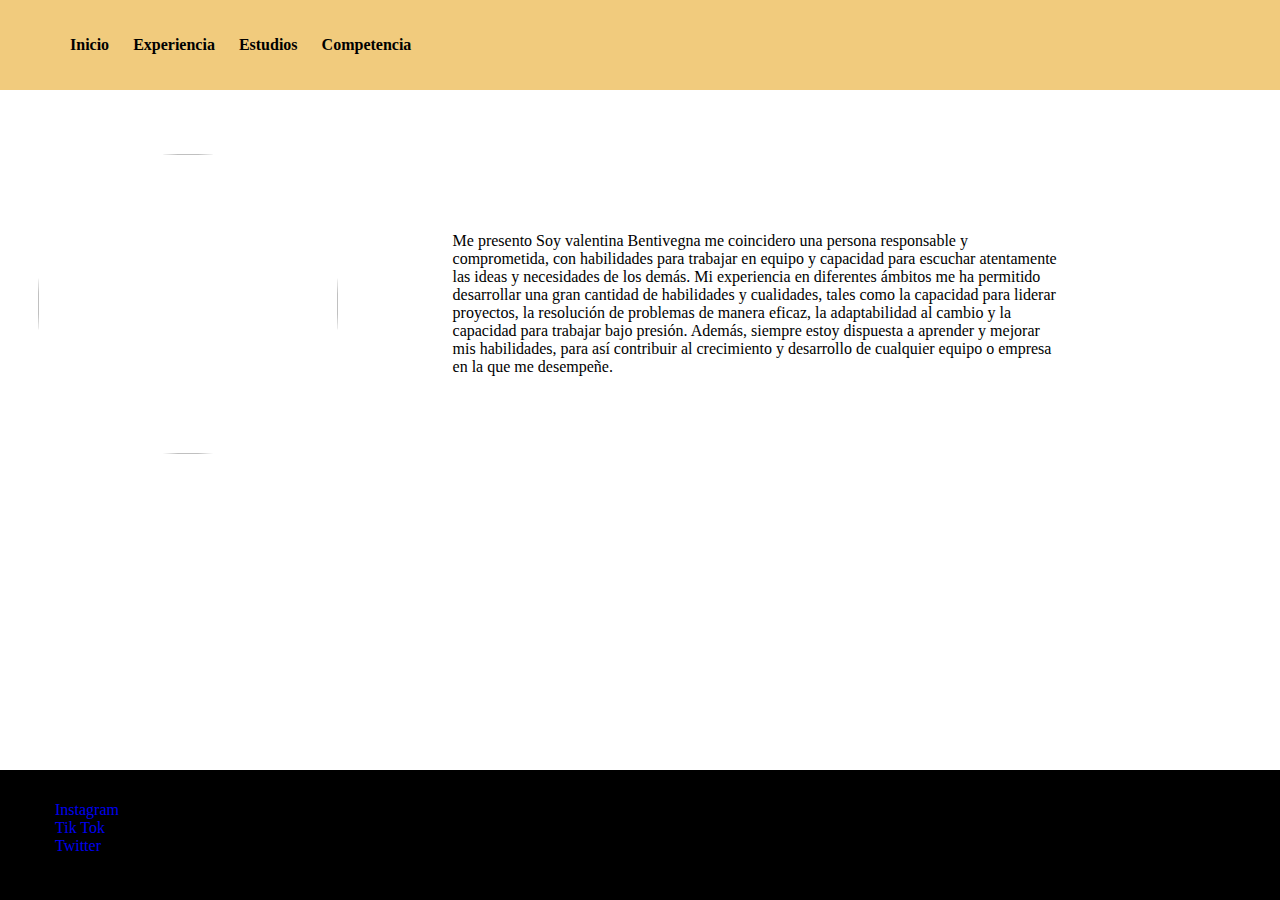
==== index.html @ a9b97d27 "Add files via upload" ====
<!DOCTYPE html>
<html lang="en">
<head>
    <meta charset="UTF-8">
    <meta http-equiv="X-UA-Compatible" content="IE=edge">
    <meta name="viewport" content="width=device-width, initial-scale=1.0">
    <title>Document</title>
    <link rel="stylesheet" href="style.css">
</head>
<body>
    <header>
        <nav class="navmenu">
            <ul>
            <a href="index.html">Inicio</a>
            <a href="experiencia.html">Experiencia</a>
            <a href="estudios.html">Estudios</a>
            <a href="competencias.html">Competencia</a>
            </ul>
        </nav>
        <div class="contenedor1">
            <img src="img/Valenfoto.jpeg" alt="">
            <p class="texto1">Me presento Soy valentina Bentivegna me coincidero una persona responsable y comprometida, con habilidades para trabajar en equipo y capacidad para escuchar atentamente las ideas y necesidades de los demás. Mi experiencia en diferentes ámbitos me ha permitido desarrollar una gran cantidad de habilidades y cualidades, tales como la capacidad para liderar proyectos, la resolución de problemas de manera eficaz, la adaptabilidad al cambio y la capacidad para trabajar bajo presión. Además, siempre estoy dispuesta a aprender y mejorar mis habilidades, para así contribuir al crecimiento y desarrollo de cualquier equipo o empresa en la que me desempeñe.</p>
        </div>
    </header>
    <footer>
        <article>
        <div>
        <ul>
            <li><a href="https://www.instagram.com/gololandia_/" target="_blank">Instagram</a></li>
            <li><a href="https://www.tiktok.com/@gololandia" target="_blank">Tik Tok</a></li>
            <li><a href="https://twitter.com/gololandia_" target="_blank">Twitter</a></li>
        </ul>
        </div>
    </article> 
    </footer>
</body>
</html>
---- style.css ----
body{
    padding: 0%;
    margin: 0%;
}

.navmenu{
    display: flex;
    justify-content: space-between;
    align-items: center;
    background-color: rgba(241, 202, 123, 0.984);
    padding: 20px;
    height: 100%;
    text-decoration: none;
    top: 0%;

}
nav ul{
    list-style: none;
    padding: 5;
}

nav a{
    margin: 10px;
    color: #000;
    font-weight: 900;
    padding-bottom: 5px;
    border-bottom: 2px solid transparent;
    justify-content: space-around;
}
a:link {
    text-decoration: none;
}
a:visited {
    text-decoration: none;
}


.contparrafo{
    width: 100%;
}

.contenedor1,imagen{
    display: flex;
    height:300px;
    border-radius: 140px;
    margin-top: 5%;
    margin-left: 3%;
    float: left;
    margin-right: 100px;

}



.contenedor1 img {
    width: 300px;
    height: 300px;
    border-radius: 140px;
}


@media  screen and (max-width:850px) {
    .contenedor1 img {
        width: 50%;
        height: 100rem;
        border-radius: 300%;
    }
    .contenedor1{
        display: flex;
        align-items: center;
        flex-direction: column;
    }
}


.contenedor1{
    display: flex;
    align-items: center;
}

.texto1{
    margin: 10%;
}


@media (min-width: 720px)  {
    .footer{
        width: 0%;
        padding: 10px;
        position: absolute
    }

}

@media  screen and (max-width:850px) {
    .contenedor1 img {
        width: 24%;
    }
    .contenedor1{
        display: flex;
        align-items: center;
        flex-direction: column;
    }
}


.contenedor1{
    display: flex;
    align-items: center;
}

.texto1{
    margin: 10%;
}

footer {
    position: absolute;
    background-color: #000;
    height: 100px;
    width: 100%;
    justify-content: center;
    bottom: 0;
    padding: 15px;
}
@media (min-width: 720px)  {
    .footer{
        width: 0%;
        padding: 10px;
        position: absolute
    }

}
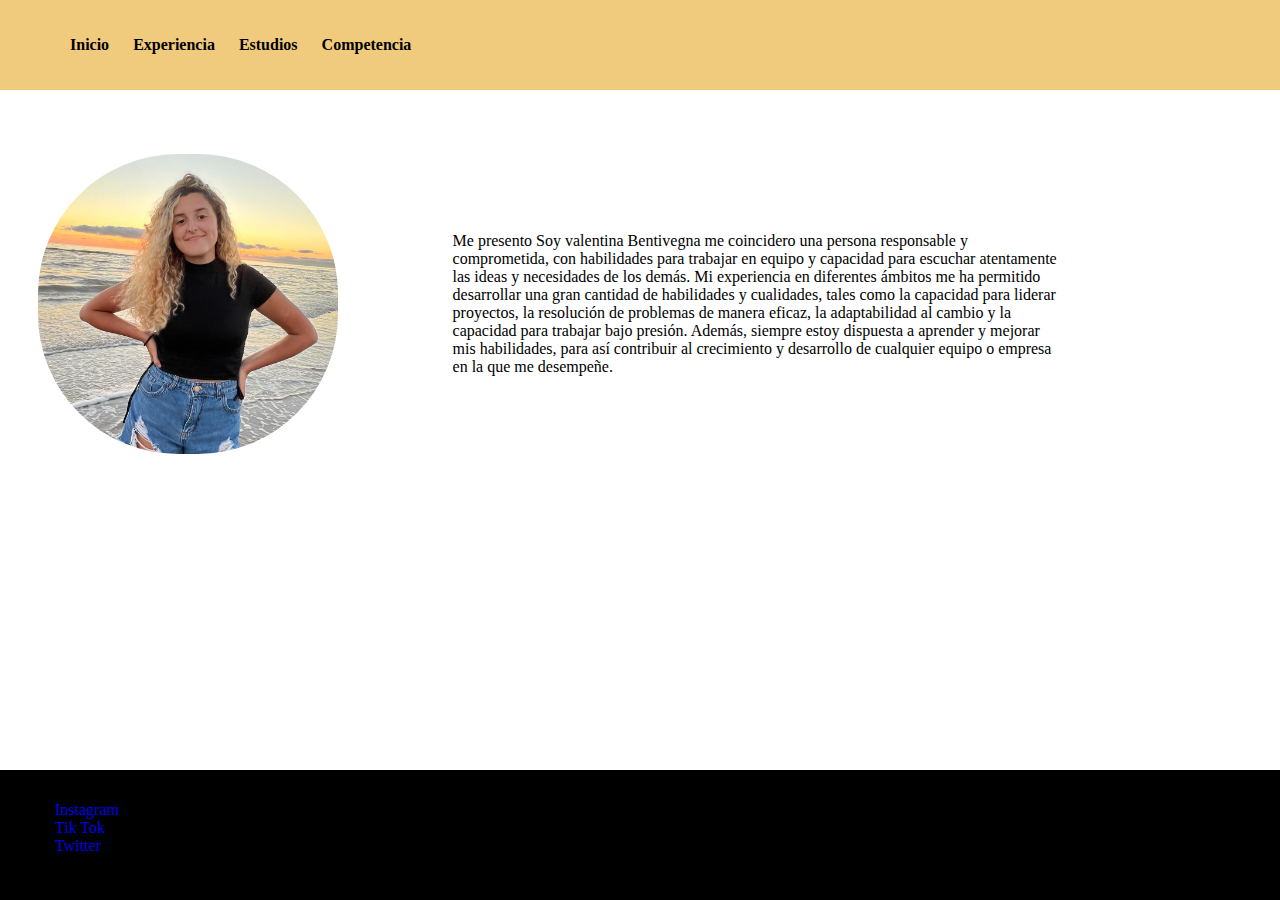
==== commit b2be785d: "Add files via upload" ====
--- a/index.html
+++ b/index.html
@@ -18,7 +18,7 @@
             </ul>
         </nav>
         <div class="contenedor1">
-            <img src="img/Valenfoto.jpeg" alt="">
+            <img src="Valenfoto.jpeg" alt="">
             <p class="texto1">Me presento Soy valentina Bentivegna me coincidero una persona responsable y comprometida, con habilidades para trabajar en equipo y capacidad para escuchar atentamente las ideas y necesidades de los demás. Mi experiencia en diferentes ámbitos me ha permitido desarrollar una gran cantidad de habilidades y cualidades, tales como la capacidad para liderar proyectos, la resolución de problemas de manera eficaz, la adaptabilidad al cambio y la capacidad para trabajar bajo presión. Además, siempre estoy dispuesta a aprender y mejorar mis habilidades, para así contribuir al crecimiento y desarrollo de cualquier equipo o empresa en la que me desempeñe.</p>
         </div>
     </header>
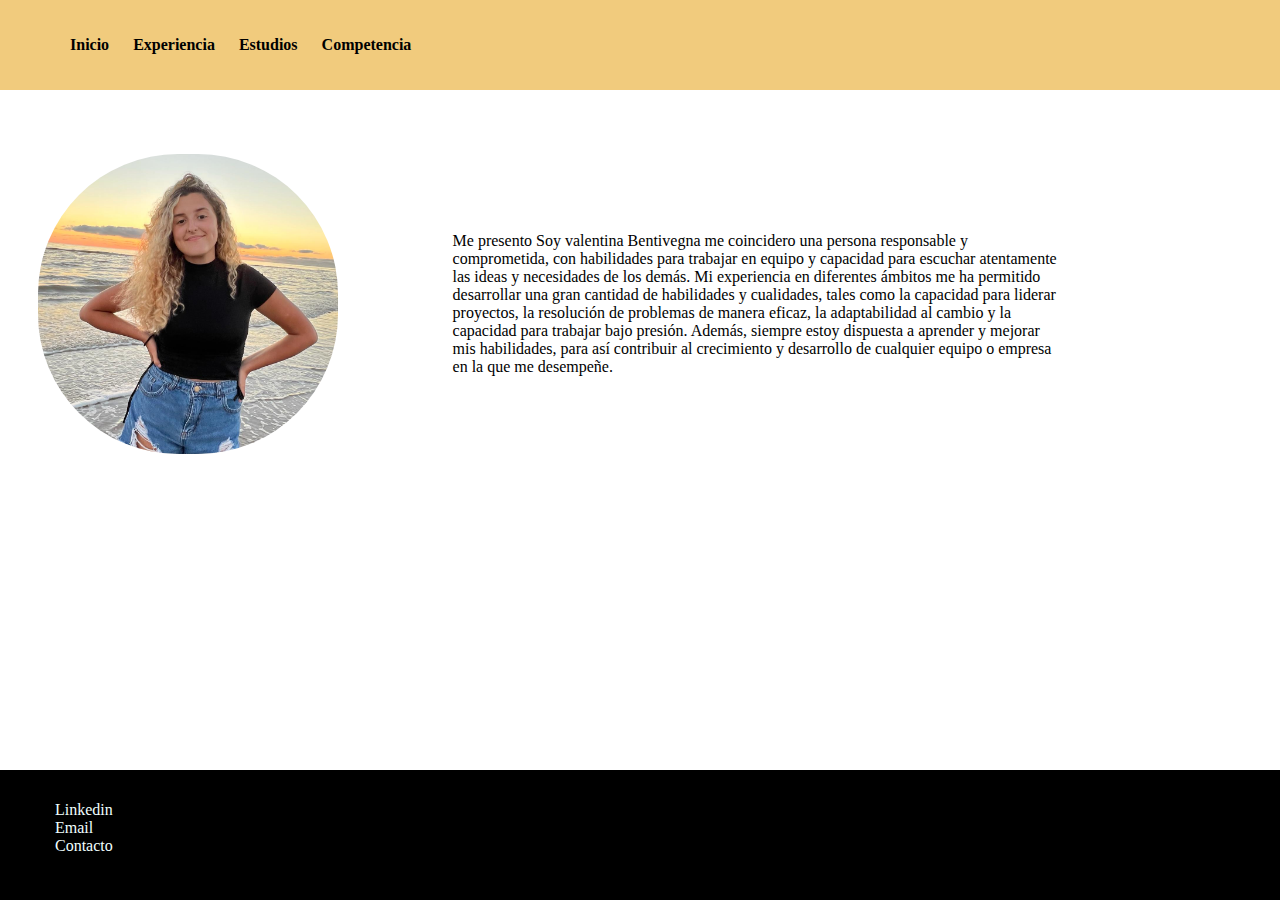
==== commit 55895e2d: "Add files via upload" ====
--- a/index.html
+++ b/index.html
@@ -4,7 +4,7 @@
     <meta charset="UTF-8">
     <meta http-equiv="X-UA-Compatible" content="IE=edge">
     <meta name="viewport" content="width=device-width, initial-scale=1.0">
-    <title>Document</title>
+    <title>Inicio</title>
     <link rel="stylesheet" href="style.css">
 </head>
 <body>
@@ -25,10 +25,10 @@
     <footer>
         <article>
         <div>
-        <ul>
-            <li><a href="https://www.instagram.com/gololandia_/" target="_blank">Instagram</a></li>
-            <li><a href="https://www.tiktok.com/@gololandia" target="_blank">Tik Tok</a></li>
-            <li><a href="https://twitter.com/gololandia_" target="_blank">Twitter</a></li>
+        <ul class="ulfooter">
+            <li><a>Linkedin</a></li>
+            <li><a>Email</a></li>
+            <li><a>Contacto</a></li>
         </ul>
         </div>
     </article> 
--- a/style.css
+++ b/style.css
@@ -114,7 +114,7 @@
 }
 
 footer {
-    position: absolute;
+    position: fixed;
     background-color: #000;
     height: 100px;
     width: 100%;
@@ -131,5 +131,10 @@
 
 }
 
+.ulfooter a {
+    color: azure;
+
+}
 
 
+
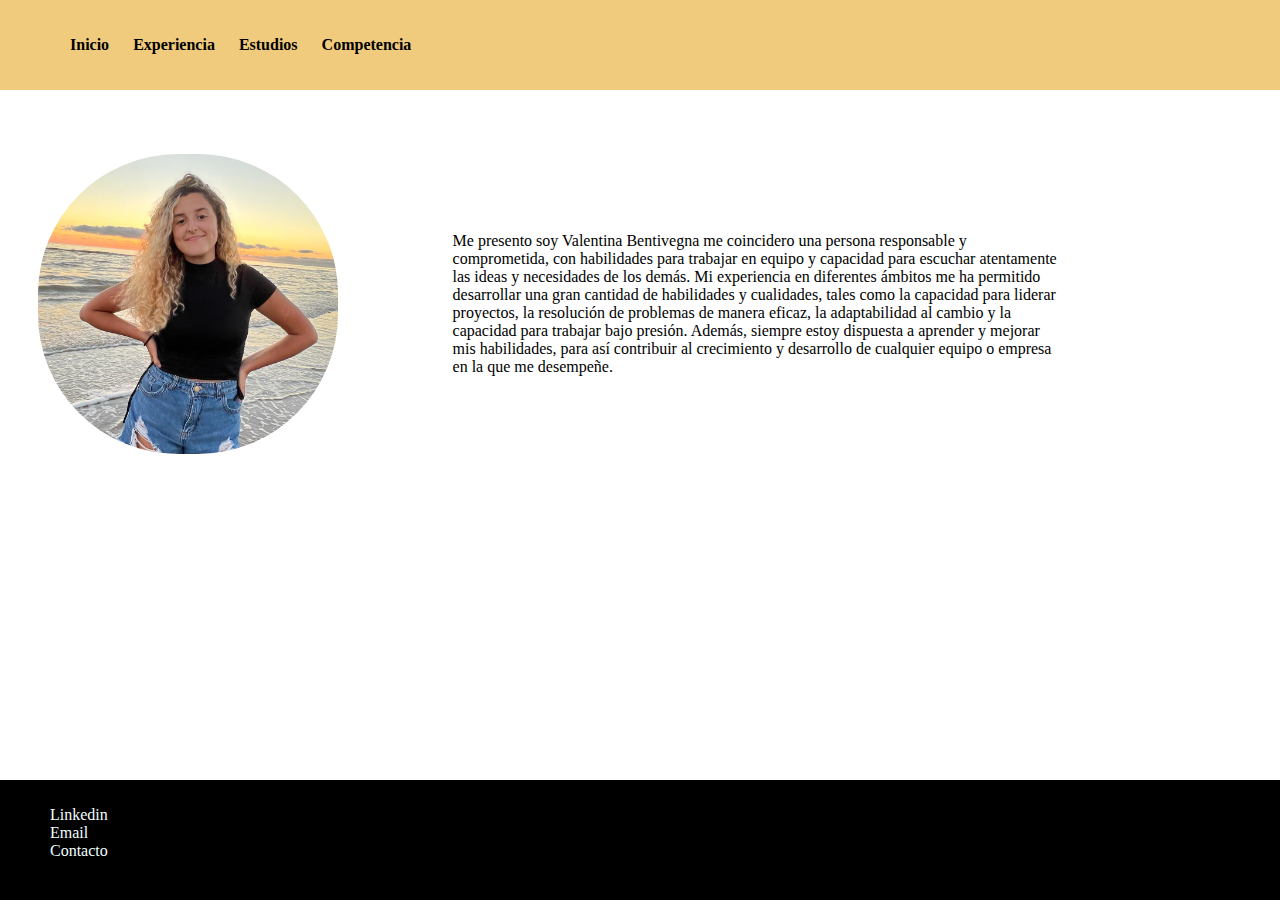
==== commit c2f28575: "Add files via upload" ====
--- a/index.html
+++ b/index.html
@@ -19,7 +19,7 @@
         </nav>
         <div class="contenedor1">
             <img src="Valenfoto.jpeg" alt="">
-            <p class="texto1">Me presento Soy valentina Bentivegna me coincidero una persona responsable y comprometida, con habilidades para trabajar en equipo y capacidad para escuchar atentamente las ideas y necesidades de los demás. Mi experiencia en diferentes ámbitos me ha permitido desarrollar una gran cantidad de habilidades y cualidades, tales como la capacidad para liderar proyectos, la resolución de problemas de manera eficaz, la adaptabilidad al cambio y la capacidad para trabajar bajo presión. Además, siempre estoy dispuesta a aprender y mejorar mis habilidades, para así contribuir al crecimiento y desarrollo de cualquier equipo o empresa en la que me desempeñe.</p>
+            <p class="texto1">Me presento soy Valentina Bentivegna me coincidero una persona responsable y comprometida, con habilidades para trabajar en equipo y capacidad para escuchar atentamente las ideas y necesidades de los demás. Mi experiencia en diferentes ámbitos me ha permitido desarrollar una gran cantidad de habilidades y cualidades, tales como la capacidad para liderar proyectos, la resolución de problemas de manera eficaz, la adaptabilidad al cambio y la capacidad para trabajar bajo presión. Además, siempre estoy dispuesta a aprender y mejorar mis habilidades, para así contribuir al crecimiento y desarrollo de cualquier equipo o empresa en la que me desempeñe.</p>
         </div>
     </header>
     <footer>
--- a/style.css
+++ b/style.css
@@ -120,12 +120,12 @@
     width: 100%;
     justify-content: center;
     bottom: 0;
-    padding: 15px;
+    padding: 10px;
 }
 @media (min-width: 720px)  {
     .footer{
         width: 0%;
-        padding: 10px;
+        padding: 5px;
         position: absolute
     }
 
